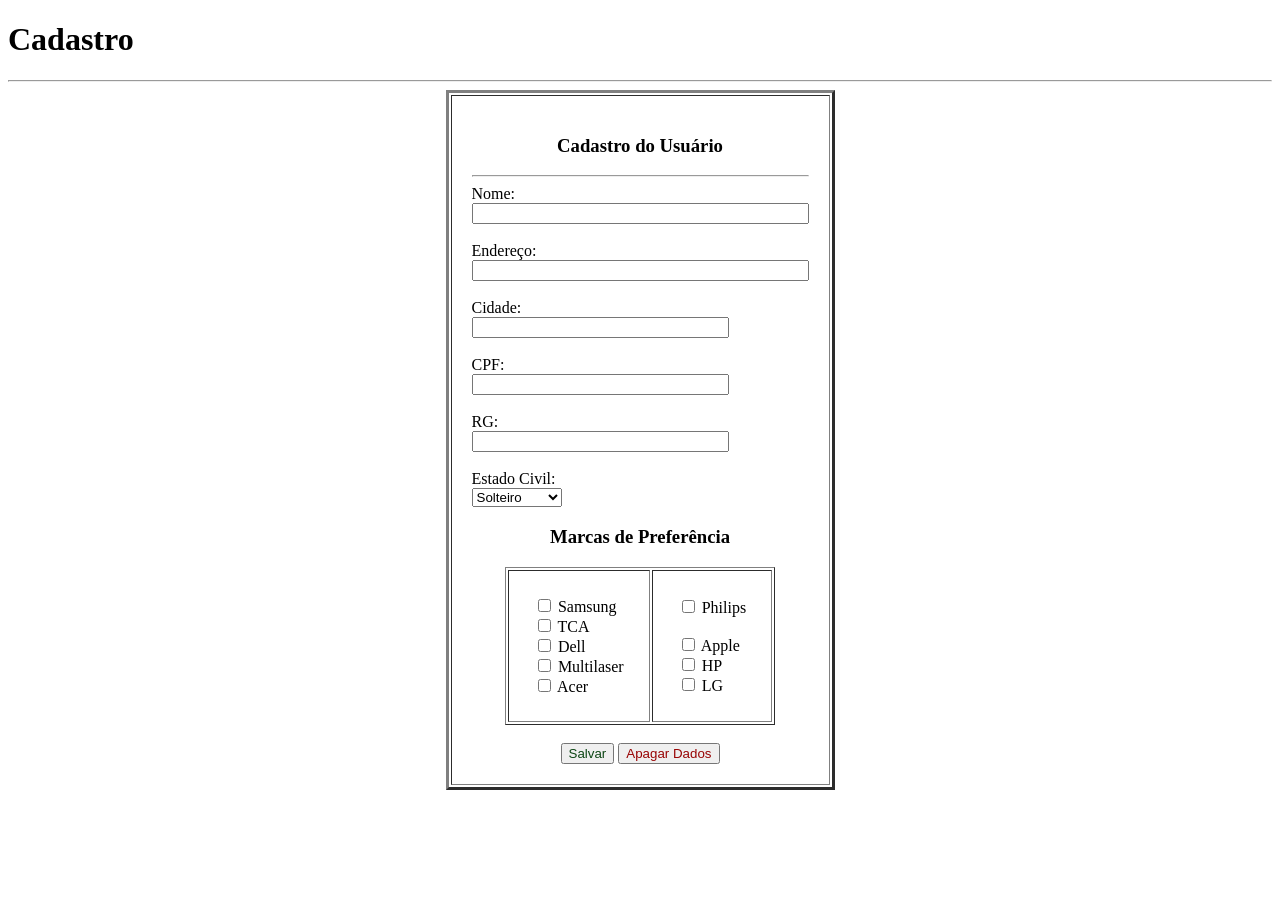
==== pagina/cadastro.html @ 73a76ee0 "Aula-Andre" ====
<!doctype html>
<html lang="pt-br">
  <head>
    <meta charset="UTF-8" />
    <title>Cadastro</title>
  </head>

  <body>
    <h1>Cadastro</h1>
    <hr />

    <center>
      <table border="3" cellpadding="20">
        <tr>
          <td>
            <form action="produto.html" method="get">
              <center>
                <h3>Cadastro do Usuário</h3>
              </center>

              <hr />

              <label>Nome:</label><br />
              <input type="text" name="nome" size="40" /><br /><br />

              <label>Endereço:</label><br />
              <input type="text" name="endereco" size="40" /><br /><br />

              <label>Cidade:</label><br />
              <input type="text" name="cidade" size="30" /><br /><br />

              <label>CPF:</label><br />
              <input type="text" name="cpf" size="30" /><br /><br />

              <label>RG:</label><br />
              <input type="text" name="rg" size="30" /><br /><br />

              <label>Estado Civil:</label><br />
              <select name="estado_civil">
                <option>Solteiro</option>
                <option>Casado</option>
                <option>Desquitado</option>
              </select>

              <center>
                <h3>Marcas de Preferência</h3>

                <table border="1" cellpadding="25">
                  <tr>
                    <td>
                      <input type="checkbox" name="marca" value="s" />
                      Samsung<br />
                      <input type="checkbox" name="marca" value="t" /> TCA<br />
                      <input type="checkbox" name="marca" value="d" />
                      Dell<br />
                      <input type="checkbox" name="marca" value="m" />
                      Multilaser<br />
                      <input type="checkbox" name="marca" value="a" />
                      Acer<br />
                    </td>

                    <td>
                      <input type="checkbox" name="marca" value="p" />
                      Philips<br /><br />
                      <input type="checkbox" name="marca" value="ap" />
                      Apple<br />
                      <input type="checkbox" name="marca" value="h" /> HP<br />
                      <input type="checkbox" name="marca" value="l" /> LG<br />
                    </td>
                  </tr>
                </table>

                <br />

                <input type="submit" value="Salvar" style="color: #0d4715" />
                <input
                  type="reset"
                  value="Apagar Dados"
                  style="color: #980404"
                />
              </center>
            </form>
          </td>
        </tr>
      </table>
    </center>
  </body>
</html>
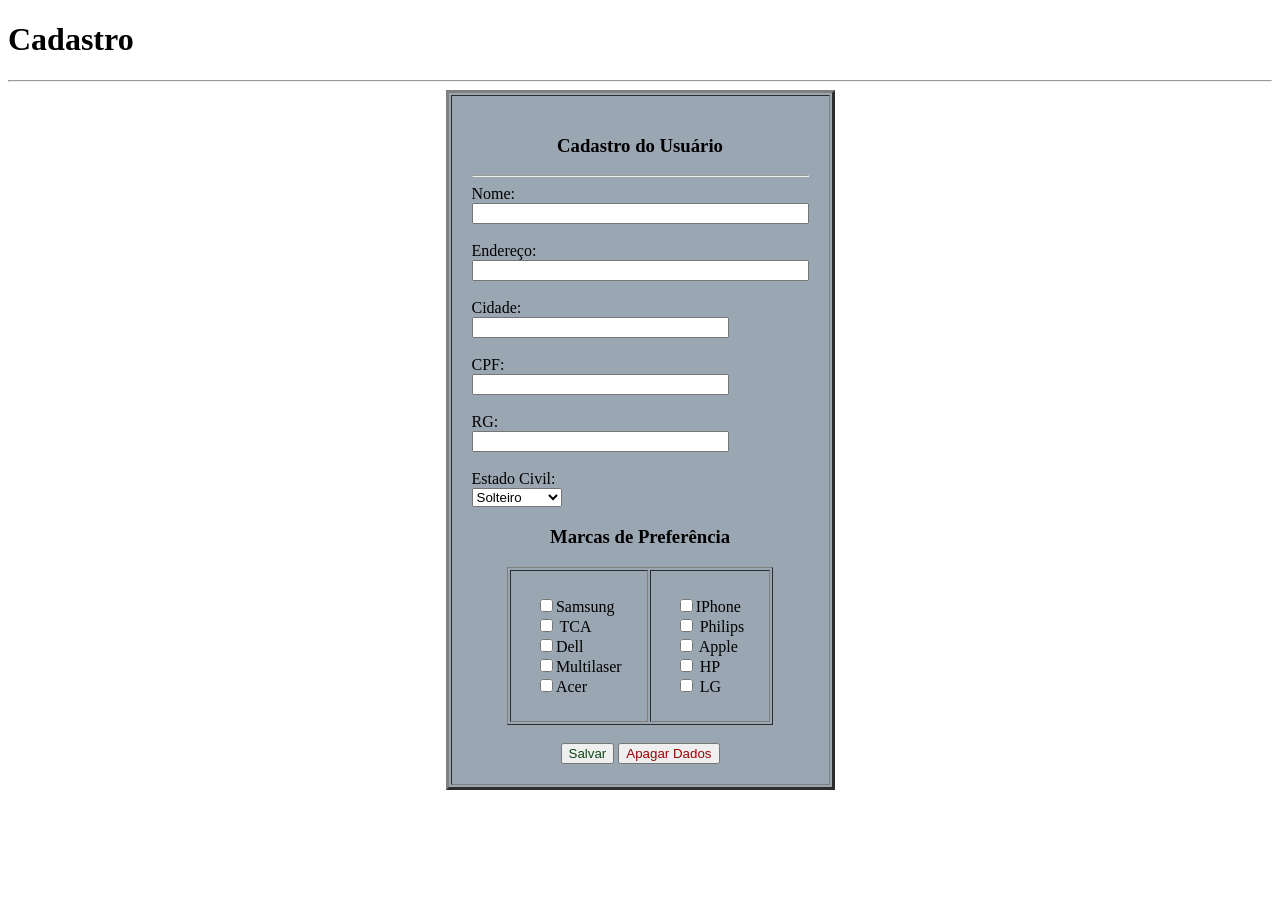
==== commit bcfdd501: "modificando" ====
--- a/pagina/cadastro.html
+++ b/pagina/cadastro.html
@@ -10,7 +10,7 @@
     <hr />
 
     <center>
-      <table border="3" cellpadding="20">
+      <table border="3" cellpadding="20" style="background-color: #9aa6b2">
         <tr>
           <td>
             <form action="produto.html" method="get">
@@ -48,20 +48,29 @@
                 <table border="1" cellpadding="25">
                   <tr>
                     <td>
-                      <input type="checkbox" name="marca" value="s" />
-                      Samsung<br />
+                      <input
+                        type="checkbox"
+                        name="marca"
+                        value="s"
+                      />Samsung<br />
                       <input type="checkbox" name="marca" value="t" /> TCA<br />
-                      <input type="checkbox" name="marca" value="d" />
-                      Dell<br />
-                      <input type="checkbox" name="marca" value="m" />
-                      Multilaser<br />
-                      <input type="checkbox" name="marca" value="a" />
-                      Acer<br />
+                      <input type="checkbox" name="marca" value="d" />Dell<br />
+                      <input
+                        type="checkbox"
+                        name="marca"
+                        value="m"
+                      />Multilaser<br />
+                      <input type="checkbox" name="marca" value="a" />Acer<br />
                     </td>
 
                     <td>
+                      <input
+                        type="checkbox"
+                        name="marca"
+                        value="i"
+                      />IPhone<br />
                       <input type="checkbox" name="marca" value="p" />
-                      Philips<br /><br />
+                      Philips<br />
                       <input type="checkbox" name="marca" value="ap" />
                       Apple<br />
                       <input type="checkbox" name="marca" value="h" /> HP<br />
